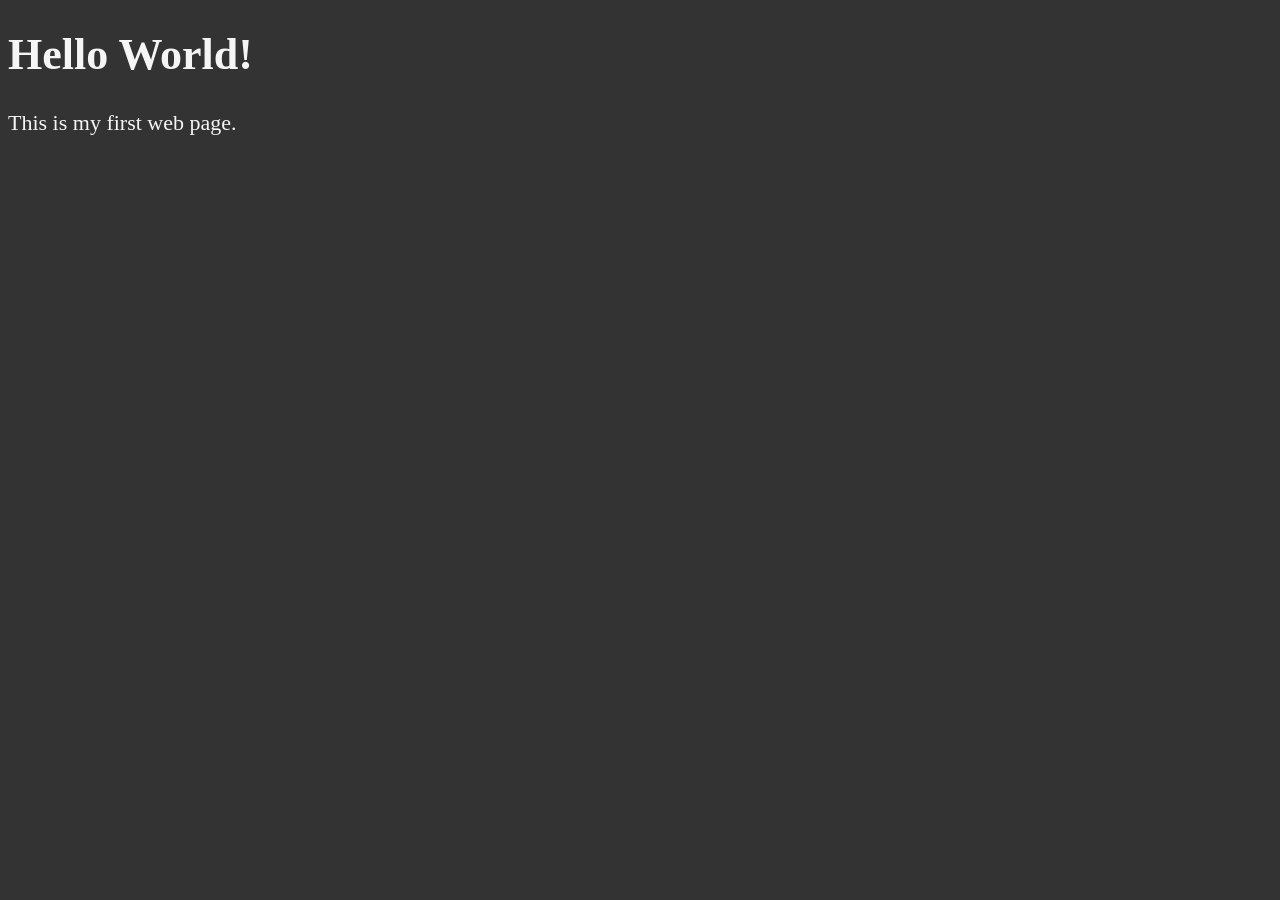
==== 02_lesson/index.html @ 6568c25d "1st Lesson is Complete" ====
<!DOCTYPE html>
<html lang="en">

<head>
    <meta charset="UTF-8">
    <meta name="author" content="Dave Gray">
    <meta name="description" content="This page contains all the things I am learning how to create as I learn HTML.">
    <title>My First Web Page</title>
    <link rel="icon" href="html5.png" type="image/x-icon">
    <link rel="stylesheet" href="main.css" type="text/css">
</head>

<body>
    <h1>Hello World!</h1>
    <p>This is my first web page.</p>
</body>

</html>
---- 02_lesson/main.css ----
html {
    font-size: 22px;
}

body {
    background-color: #333;
    color: whitesmoke;
}
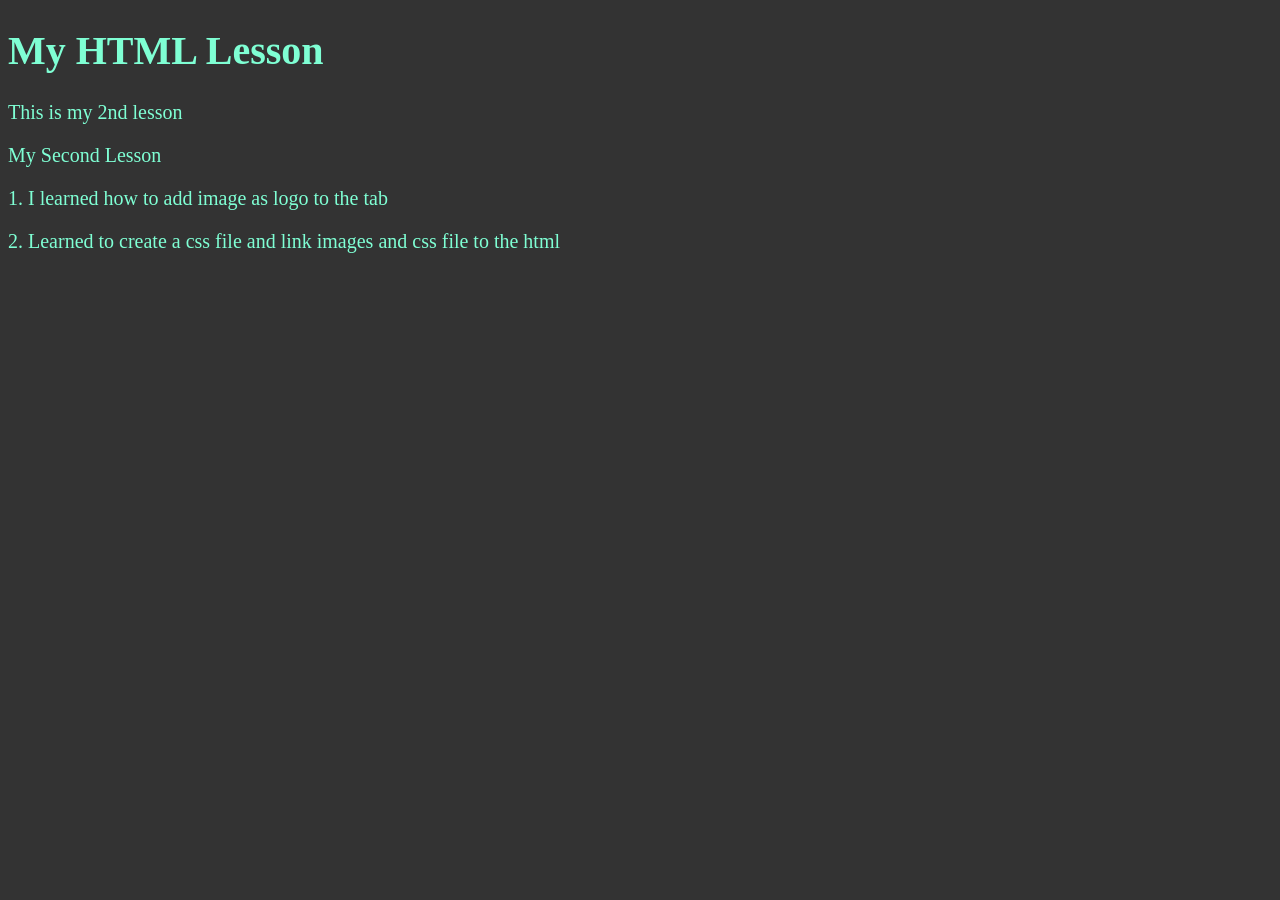
==== commit c7086b53: "2nd Lesson is Complete" ====
--- a/02_lesson/index.html
+++ b/02_lesson/index.html
@@ -1,18 +1,19 @@
 <!DOCTYPE html>
 <html lang="en">
-
 <head>
     <meta charset="UTF-8">
-    <meta name="author" content="Dave Gray">
-    <meta name="description" content="This page contains all the things I am learning how to create as I learn HTML.">
-    <title>My First Web Page</title>
-    <link rel="icon" href="html5.png" type="image/x-icon">
-    <link rel="stylesheet" href="main.css" type="text/css">
+    <meta name="Rakib" content="MD Rakibul Hasan Naym">
+    <meta name="Rakib" content="This Part contains my journey to the learning HTML  lesson 2">
+    <title>Learning Lesson class 2</title>
+    <link rel="icon" href="./html5.png" type="image/x-icon">
+    <link rel="stylesheet" href="./main.css" type="text/css">
 </head>
-
 <body>
-    <h1>Hello World!</h1>
-    <p>This is my first web page.</p>
+    <h1> My HTML Lesson </h1>
+    <p> This is my 2nd lesson </p>
+    <section> My Second Lesson</section>
+    <p>1. I learned how to add image as logo to the tab</p>
+    <p>2. Learned to create a css file and link images and css file to the html</p>
+    
 </body>
-
 </html>
--- a/02_lesson/main.css
+++ b/02_lesson/main.css
@@ -1,8 +1,8 @@
 html {
-    font-size: 22px;
+    font-size: 20px;
 }
 
 body {
     background-color: #333;
-    color: whitesmoke;
+    color: aquamarine;
 }
